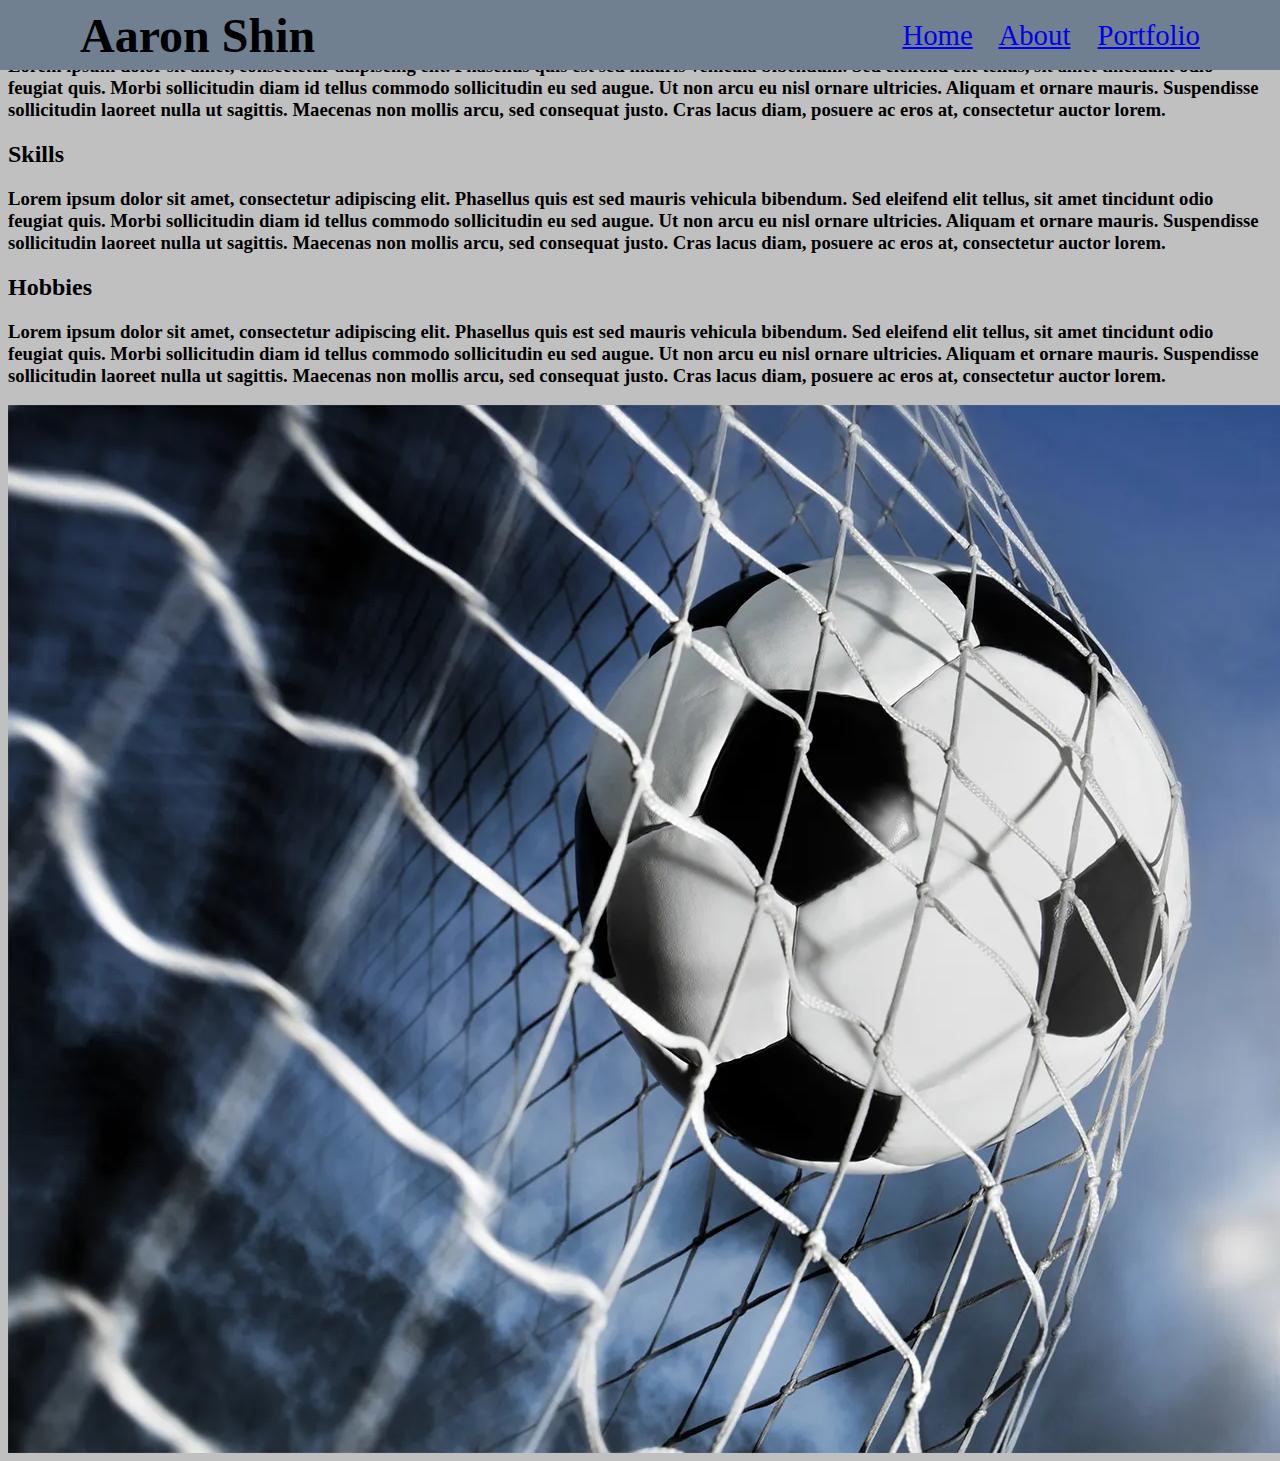
==== about.html @ ef4a6793 "first commit" ====
<html>
  <head>
    <title>Personal Website2 About</title>
    <link rel="stylesheet" href="styles.css">
  </head>
  <body>
    <nav>
      <div class="name">
        <h1>Aaron Shin</h1>
      </div>
      <div class="links">
        <a href="index.html">Home</a>
        <a href="about.html">About</a>
        <a href="portfolio.html">Portfolio</a>
      </div>
    </nav>
    <main>
      <h2>Background</h2>
      <h3>Lorem ipsum dolor sit amet, consectetur adipiscing elit. Phasellus quis est sed mauris vehicula bibendum. Sed eleifend elit tellus, sit amet tincidunt odio feugiat quis. Morbi sollicitudin diam id tellus commodo sollicitudin eu sed augue. Ut non arcu eu nisl ornare ultricies. Aliquam et ornare mauris. Suspendisse sollicitudin laoreet nulla ut sagittis. Maecenas non mollis arcu, sed consequat justo. Cras lacus diam, posuere ac eros at, consectetur auctor lorem.</h3>
      <h2>Skills</h2>
      <h3>Lorem ipsum dolor sit amet, consectetur adipiscing elit. Phasellus quis est sed mauris vehicula bibendum. Sed eleifend elit tellus, sit amet tincidunt odio feugiat quis. Morbi sollicitudin diam id tellus commodo sollicitudin eu sed augue. Ut non arcu eu nisl ornare ultricies. Aliquam et ornare mauris. Suspendisse sollicitudin laoreet nulla ut sagittis. Maecenas non mollis arcu, sed consequat justo. Cras lacus diam, posuere ac eros at, consectetur auctor lorem.</h3>
      <h2>Hobbies</h2>
      <h3>Lorem ipsum dolor sit amet, consectetur adipiscing elit. Phasellus quis est sed mauris vehicula bibendum. Sed eleifend elit tellus, sit amet tincidunt odio feugiat quis. Morbi sollicitudin diam id tellus commodo sollicitudin eu sed augue. Ut non arcu eu nisl ornare ultricies. Aliquam et ornare mauris. Suspendisse sollicitudin laoreet nulla ut sagittis. Maecenas non mollis arcu, sed consequat justo. Cras lacus diam, posuere ac eros at, consectetur auctor lorem.</h3>
    </main>
    <div>
      <img class="ball" src="images/soccer-ball-goal.webp" alt="soccer ball hitting net of goal">
    </div>
  </body>
</html>
---- styles.css ----
body {
  background-color: silver;
}

nav {
  position: fixed;
  left: 0px;
  right: 0px;
  top: 0px;
  align-items: center;
  background-color: slategray;
  height: 50px;
  justify-content: space-between;
  display: inline-flex;
  padding: 10px;
  padding-left: 80px;
  padding-right: 80px;
  font-size: x-large;
}

.links {
  font-size: larger;
  word-spacing: 20px;
}
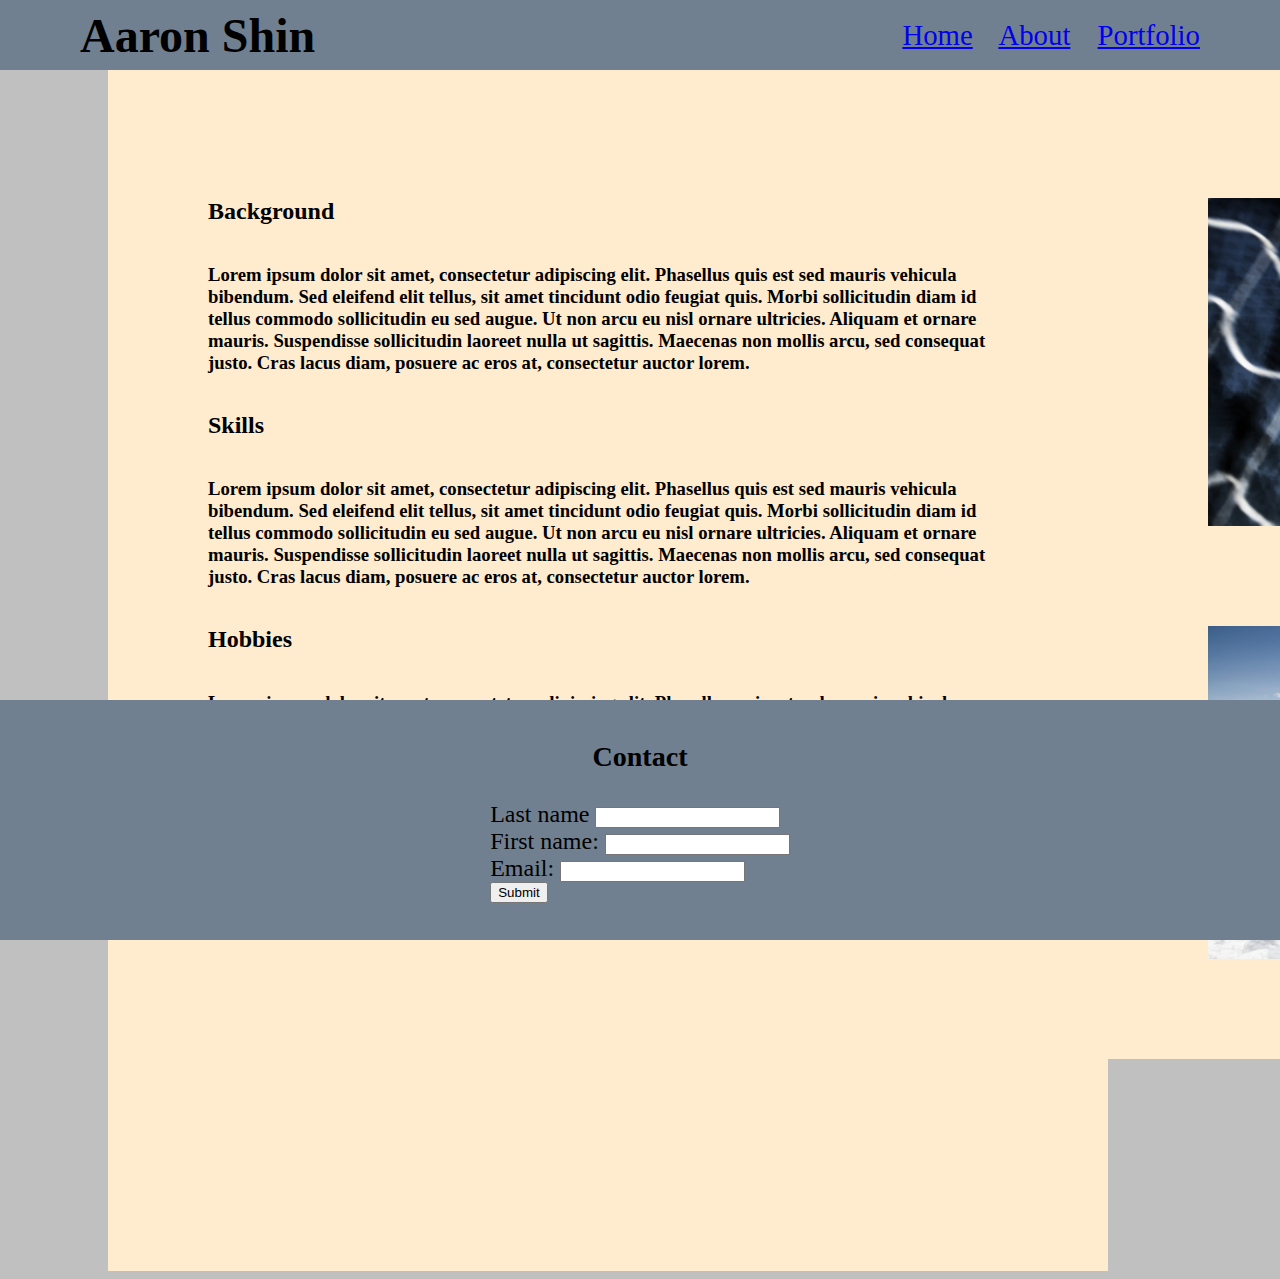
==== commit f5b4e3af: "fourth commit" ====
--- a/about.html
+++ b/about.html
@@ -14,16 +14,35 @@
         <a href="portfolio.html">Portfolio</a>
       </div>
     </nav>
-    <main>
-      <h2>Background</h2>
-      <h3>Lorem ipsum dolor sit amet, consectetur adipiscing elit. Phasellus quis est sed mauris vehicula bibendum. Sed eleifend elit tellus, sit amet tincidunt odio feugiat quis. Morbi sollicitudin diam id tellus commodo sollicitudin eu sed augue. Ut non arcu eu nisl ornare ultricies. Aliquam et ornare mauris. Suspendisse sollicitudin laoreet nulla ut sagittis. Maecenas non mollis arcu, sed consequat justo. Cras lacus diam, posuere ac eros at, consectetur auctor lorem.</h3>
-      <h2>Skills</h2>
-      <h3>Lorem ipsum dolor sit amet, consectetur adipiscing elit. Phasellus quis est sed mauris vehicula bibendum. Sed eleifend elit tellus, sit amet tincidunt odio feugiat quis. Morbi sollicitudin diam id tellus commodo sollicitudin eu sed augue. Ut non arcu eu nisl ornare ultricies. Aliquam et ornare mauris. Suspendisse sollicitudin laoreet nulla ut sagittis. Maecenas non mollis arcu, sed consequat justo. Cras lacus diam, posuere ac eros at, consectetur auctor lorem.</h3>
-      <h2>Hobbies</h2>
-      <h3>Lorem ipsum dolor sit amet, consectetur adipiscing elit. Phasellus quis est sed mauris vehicula bibendum. Sed eleifend elit tellus, sit amet tincidunt odio feugiat quis. Morbi sollicitudin diam id tellus commodo sollicitudin eu sed augue. Ut non arcu eu nisl ornare ultricies. Aliquam et ornare mauris. Suspendisse sollicitudin laoreet nulla ut sagittis. Maecenas non mollis arcu, sed consequat justo. Cras lacus diam, posuere ac eros at, consectetur auctor lorem.</h3>
-    </main>
     <div>
+      <main>
+        <h2>Background</h2>
+        <h3>Lorem ipsum dolor sit amet, consectetur adipiscing elit. Phasellus quis est sed mauris vehicula bibendum. Sed eleifend elit tellus, sit amet tincidunt odio feugiat quis. Morbi sollicitudin diam id tellus commodo sollicitudin eu sed augue. Ut non arcu eu nisl ornare ultricies. Aliquam et ornare mauris. Suspendisse sollicitudin laoreet nulla ut sagittis. Maecenas non mollis arcu, sed consequat justo. Cras lacus diam, posuere ac eros at, consectetur auctor lorem.</h3>
+        <h2>Skills</h2>
+        <h3>Lorem ipsum dolor sit amet, consectetur adipiscing elit. Phasellus quis est sed mauris vehicula bibendum. Sed eleifend elit tellus, sit amet tincidunt odio feugiat quis. Morbi sollicitudin diam id tellus commodo sollicitudin eu sed augue. Ut non arcu eu nisl ornare ultricies. Aliquam et ornare mauris. Suspendisse sollicitudin laoreet nulla ut sagittis. Maecenas non mollis arcu, sed consequat justo. Cras lacus diam, posuere ac eros at, consectetur auctor lorem.</h3>
+        <h2>Hobbies</h2>
+        <h3>Lorem ipsum dolor sit amet, consectetur adipiscing elit. Phasellus quis est sed mauris vehicula bibendum. Sed eleifend elit tellus, sit amet tincidunt odio feugiat quis. Morbi sollicitudin diam id tellus commodo sollicitudin eu sed augue. Ut non arcu eu nisl ornare ultricies. Aliquam et ornare mauris. Suspendisse sollicitudin laoreet nulla ut sagittis. Maecenas non mollis arcu, sed consequat justo. Cras lacus diam, posuere ac eros at, consectetur auctor lorem.</h3>
+      </main>
+    </div>
+    <div class="images">
       <img class="ball" src="images/soccer-ball-goal.webp" alt="soccer ball hitting net of goal">
+      <img class="ski" src="images/ski.jpg" alt="standing set of skis forming an X in a snowy mountain">
     </div>
+    <footer>
+      <h3>Contact</h3>
+      <form>
+        <label for="lname">Last name</label>
+        <input type="text" id="lname" name="lname" />
+        <br />
+        <label for="fname">First name:</label>
+        <input type="text" id="fname" name="fname" />
+        <br />
+        <label for="email">Email:</label>
+        <input type="text" id="email">
+        <br />
+        <input type="submit" value="Submit" />
+        </form>
+      </form>
+    </footer>
   </body>
 </html>--- a/styles.css
+++ b/styles.css
@@ -1,4 +1,5 @@
 body {
+  display: inline-flex;
   background-color: silver;
 }
 
@@ -21,4 +22,67 @@
 .links {
   font-size: larger;
   word-spacing: 20px;
+}
+
+main {
+  background-color: blanchedalmond;
+  display: flex;
+  width: 800px;
+  flex-direction: column;
+  margin-left: 100px;
+  padding: 100px;
+  padding-top: 170px;
+}
+
+div > main {
+  padding-bottom: 450px;
+}
+
+.index {
+  background-color: blanchedalmond;
+  width: 500px;
+  padding: 100px;
+  padding-bottom: 167px;
+  padding-top: 140px;
+  margin-top: 50px;
+  margin-right: 100px;
+}
+
+.images {
+  display: flex;
+  flex-direction: column;
+}
+
+.ball {
+  background-color: blanchedalmond;
+  width: 500px;
+  padding-bottom: 167px;
+  padding: 100px;
+  padding-top: 140px;
+  margin-top: 50px;
+  margin-right: 100px;
+}
+
+.ski {
+  background-color: blanchedalmond;
+  width: 500px;
+  padding-left: 100px;
+  padding-right: 100px;
+  padding-bottom: 100px;
+  margin-right: 100px;
+}
+
+footer {
+  position: fixed;
+  left: 0px;
+  right: 0px;
+  top: 700px;
+  align-items: center;
+  background-color: slategray;
+  height: 220px;
+  justify-content: center;
+  display: flex;
+  flex-direction: column;
+  padding: 10px;
+  font-size: x-large;
 }